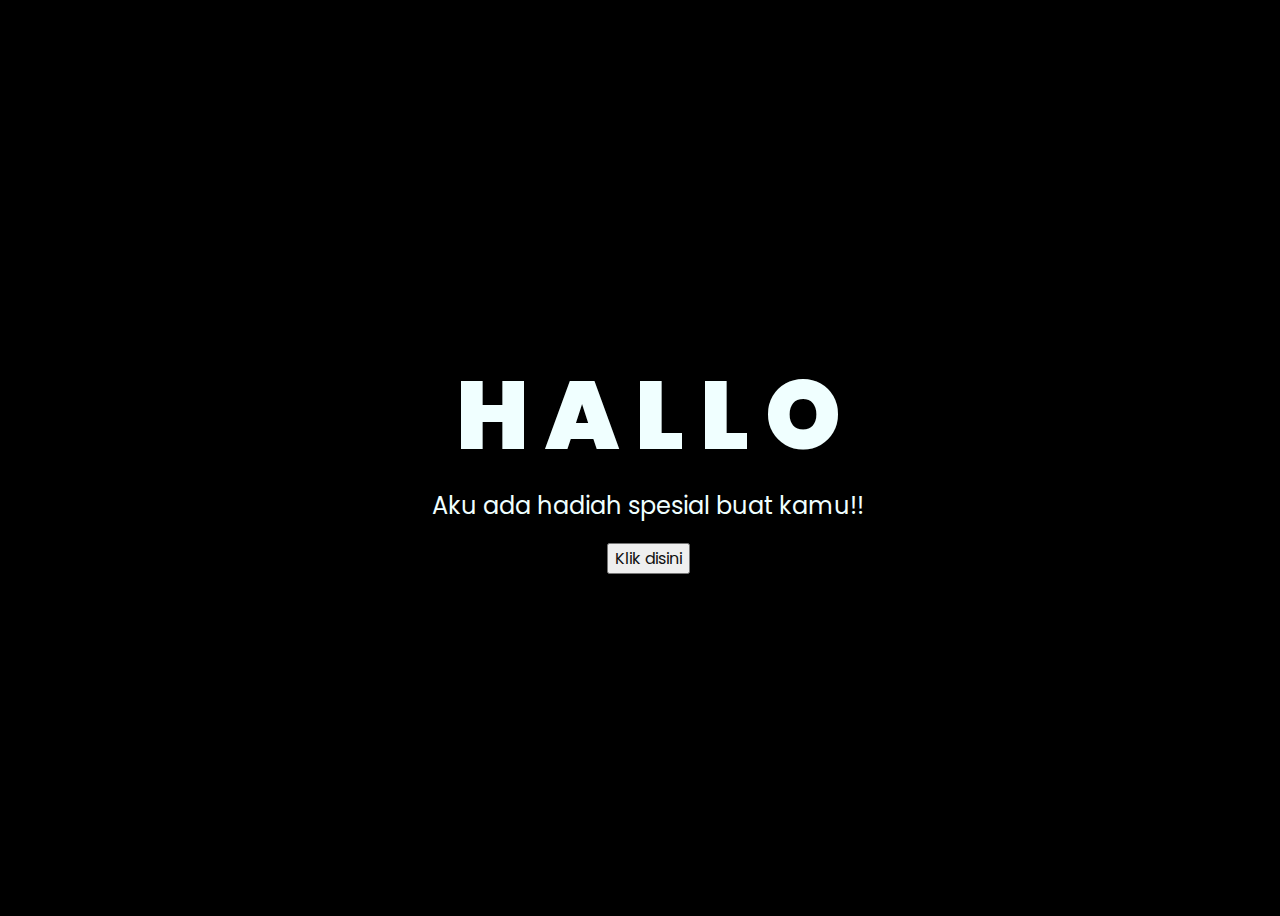
==== index.html @ 38403045 "first commit" ====
<!DOCTYPE html>
<html lang="en">
<head>
    <meta charset="UTF-8">
    <meta http-equiv="X-UA-Compatible" content="IE=edge">
    <meta name="viewport" content="width=device-width, initial-scale=1.0">
    <link rel="stylesheet" href="css/style.css">
    <link rel="icon" href="img/flowers.png" type="image/x-icon">
    <title>Flowers</title>
</head>
<body>
    <div class="greetings">
        <span>H</span>
        <span>A</span>
        <span>L</span>
        <span>L</span>
        <span>O</span>
    </div>
    <div class="description">
        <span>Aku ada hadiah spesial buat kamu!!</span>
    </div>
    <div class="button">
        <button>
            <a href="flower.html">Klik disini</a>
        </button>
        
    </div>
</body>
</html>
---- css/style.css ----
@import url('https://fonts.googleapis.com/css2?family=Poppins:ital,wght@0,500;1,900&display=swap');
*{
    font-family: 'Poppins',cursive;
}
body{
    color: azure;
    width: 100%;
    height: 100vh;
    display: flex;
    flex-direction: column;
    align-items: center;
    justify-content: center;
    background-color: black;
}
.greetings{
    font-size: 6rem;
    font-weight: 900;
}
.greetings > span{
    animation: glow 2.5s ease-in-out infinite;
}
@keyframes glow{
    0%, 100%{
        color: #fff;
        text-shadow: 0 0 12px #39c6d6, 0 0 50px #39c6d6, 0 0 100px #39c6d6;
    }
    10%, 90%{
        color: #111;
        text-shadow: none;
    }
}
.greetings > span:nth-child(2){
    animation-delay: .2s ;
}
.greetings > span:nth-child(3){
    animation-delay: .4s ;
}
.greetings > span:nth-child(4){
    animation-delay: .6s;
}
.greetings > span:nth-child(5){
    animation-delay: .8s;
}

.description{
    font-size: 1.5rem;
    margin-bottom: 20px;
}

.button a{
    text-decoration: none;
    font-size: 1rem;
    color: #111;
}

@media screen and (max-width:574px){
    .greetings{
        display: block;
        font-size: 3rem;
        font-weight: 500;
        text-align: center;
    }
    .description{
        font-size: 1rem;
    }
    
    .button a{
        font-size: .5rem;
    }
}
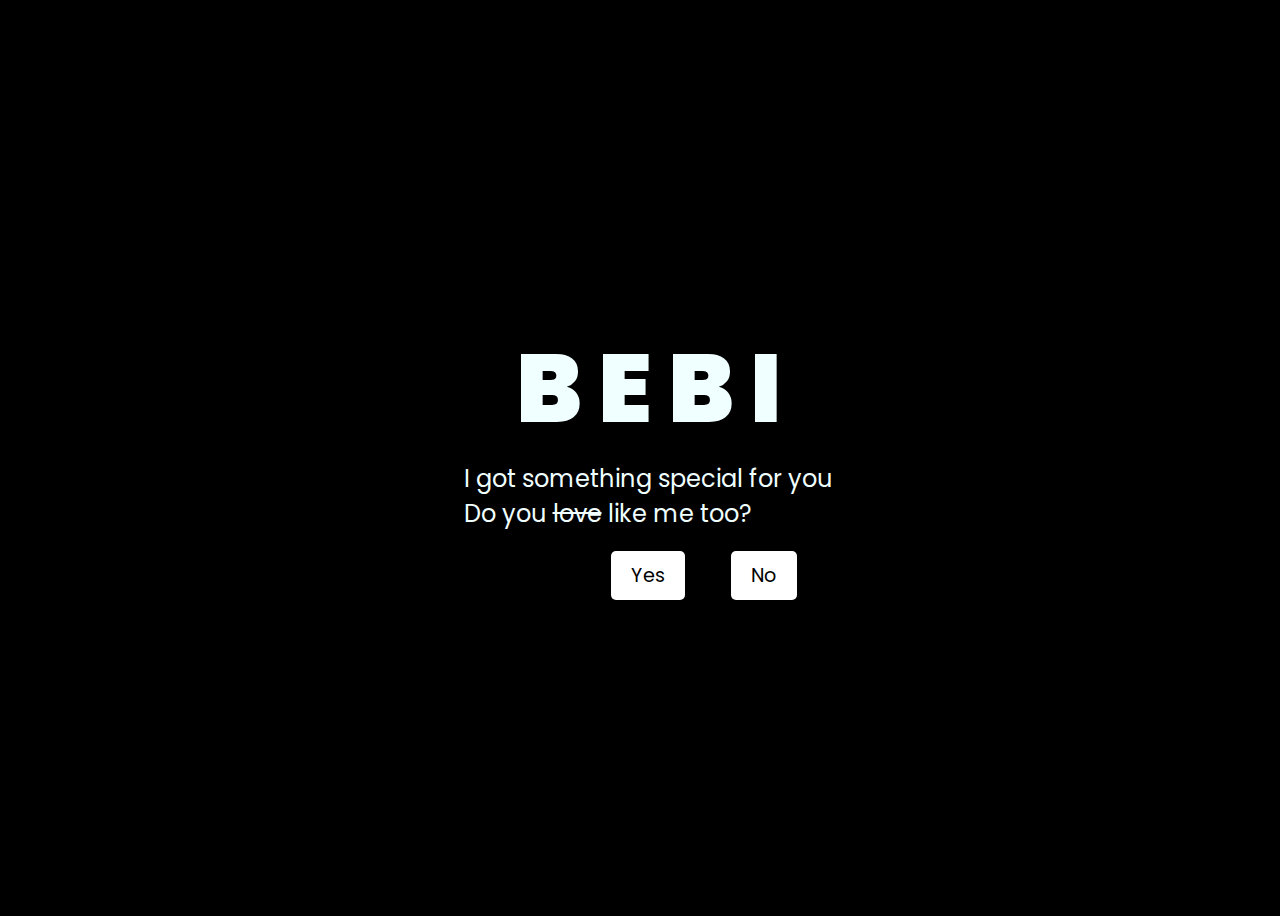
==== commit e04e22e3: "function" ====
--- a/index.html
+++ b/index.html
@@ -5,25 +5,31 @@
     <meta http-equiv="X-UA-Compatible" content="IE=edge">
     <meta name="viewport" content="width=device-width, initial-scale=1.0">
     <link rel="stylesheet" href="css/style.css">
+    
     <link rel="icon" href="img/flowers.png" type="image/x-icon">
     <title>Flowers</title>
 </head>
 <body>
     <div class="greetings">
-        <span>H</span>
-        <span>A</span>
-        <span>L</span>
-        <span>L</span>
-        <span>O</span>
+        <span>B</span>
+        <span>E</span>
+        <span>B</span>
+        <span>I</span>
     </div>
     <div class="description">
-        <span>Aku ada hadiah spesial buat kamu!!</span>
+        <span>I got something special for you</span><br>
+        <span>Do you <s>love</s> like me too?</span>
     </div>
-    <div class="button">
-        <button>
-            <a href="flower.html">Klik disini</a>
-        </button>
-        
+    <div class="button-container">
+        <button class="button" id="yes-button">Yes</button>
+        <button class="button" id="no-button">No</button>
     </div>
+
+    <div class="thank-you-text" id="thank-you-message">
+        <p class="thank-you-text">aww thank u</p>
+        <p class="thank-you-text-2">i love you more Bebi😘😘</p>
+        <p class="thank-you-text-3">Here's some flowers 🥰</p>
+    </div>
+    <script src="js/index.js"></script>
 </body>
 </html>--- a/css/style.css
+++ b/css/style.css
@@ -47,10 +47,32 @@
     margin-bottom: 20px;
 }
 
-.button a{
-    text-decoration: none;
-    font-size: 1rem;
-    color: #111;
+.button-container {
+    display: flex;
+    gap: 20px;
+    position: relative;
+}
+.button {
+    padding: 10px 20px;
+    font-size: 1.2rem;
+    border: none;
+    cursor: pointer;
+    background-color: white;
+    border-radius: 5px;
+}
+.button:hover {
+    background-color: lightgray;
+}
+#no-button {
+    position: absolute;
+    left: 120px; /* Initial position to prevent overlap */
+    transition: all 0.3s ease-in-out;
+}
+.thank-you-text {
+    font-size: 2rem;
+    color: #39c6d6;
+    display: none;
+    text-align: center;
 }
 
 @media screen and (max-width:574px){
